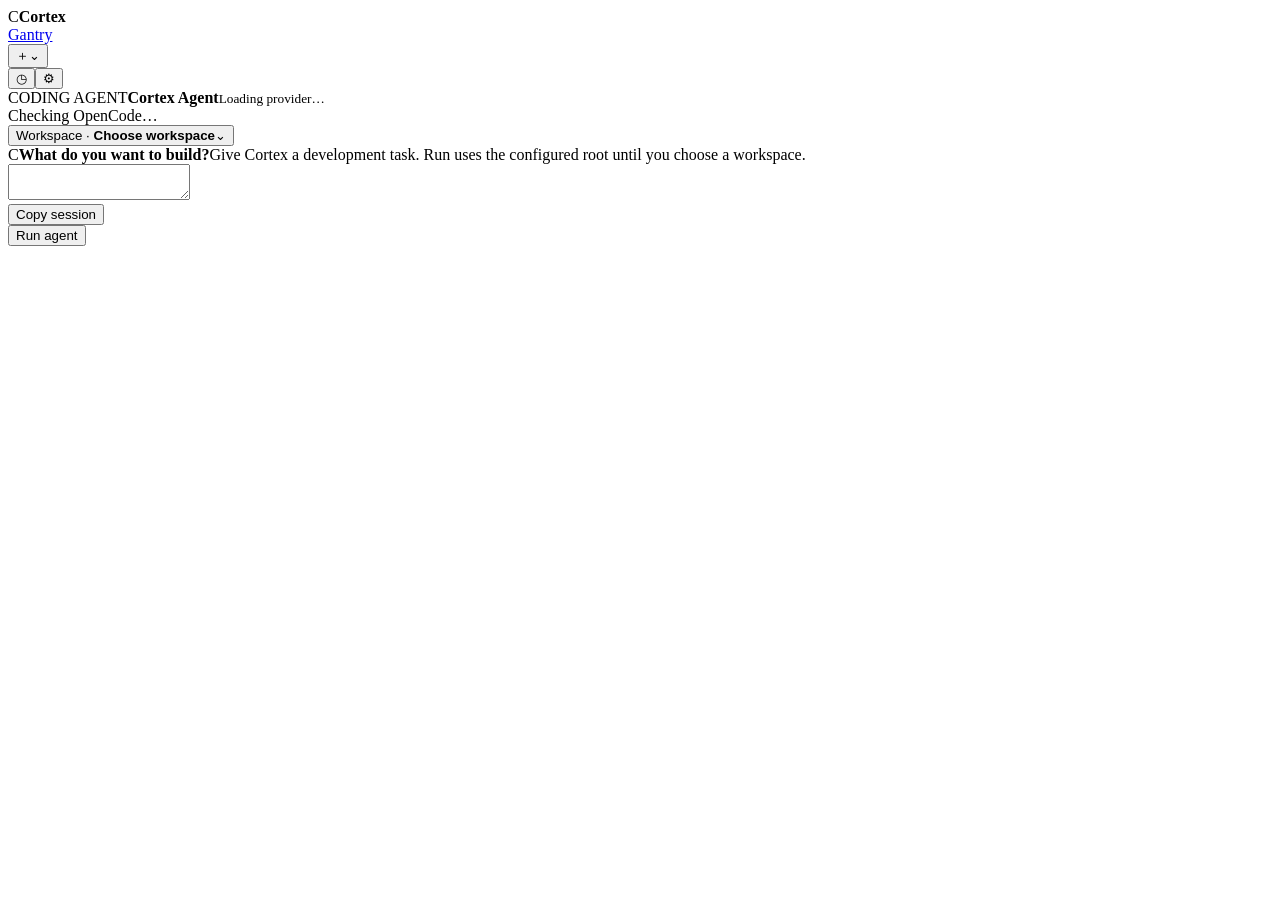
==== public/index.html @ 3fbac393 "Add headless setup and confirmed resets" ====
<!doctype html>
<html lang="en">
<head>
  <meta charset="utf-8">
  <meta name="viewport" content="width=device-width,initial-scale=1">
  <title>Cortex</title>
  <link rel="icon" href="/assets/images/favicon.svg" type="image/svg+xml">
  <link rel="stylesheet" href="/assets/css/style.css">
</head>
<body>
  <div class="app">
  <header><div class="brand"><span class="mark">C</span><strong>Cortex</strong></div><a href="https://gantry.cv" target="_blank" rel="noopener">Gantry</a><div id="sessionTabs" class="session-tabs"></div><div class="new-session-wrap"><button id="newSession" class="new-session" title="New session">＋<span class="new-session-caret">⌄</span></button><div id="newSessionMenu" class="session-menu" hidden><button type="button" id="newSameWorkspace"><strong>New session</strong><span>Same workspace</span></button><button type="button" id="newWorkspace"><strong>New workspace</strong><span>Choose another directory</span></button><div id="restoreDivider" class="session-menu-divider" hidden></div><div id="restoreSessions" class="restore-sessions"></div><button type="button" id="allSessions"><strong>Recent sessions</strong><span>Browse complete history</span></button></div></div><button id="sessionsBtn" class="icon sessions-button" title="Recent sessions">◷</button><button id="settingsBtn" class="icon" title="Settings">⚙</button></header>
  <main>
  <section id="agentPage" class="agent-shell"><div class="agent-card">
  <div class="agent-head"><div><span class="eyebrow">CODING AGENT</span><strong>Cortex Agent</strong><small id="agentModel">Loading provider…</small></div><div class="state"><span id="dot"></span><span id="agentState">Checking OpenCode…</span></div></div>
  <button id="workspaceBtn" class="workspace-strip"><span>Workspace · </span><strong id="workspaceLabel">Choose workspace</strong><span class="chev">⌄</span></button>
  <div class="agent-body">
  <div id="feed" class="feed"><div class="empty"><span class="orb">C</span><strong>What do you want to build?</strong><span>Give Cortex a development task. Run uses the configured root until you choose a workspace.</span></div></div>
  <button id="newActivity" class="new-activity" hidden type="button">New activity ↓</button>
  <aside id="taskPanel" class="task-panel" hidden><div class="task-head"><span>Tasks</span><span id="taskProgress" class="task-progress"></span><button id="taskToggle" class="task-toggle" type="button" title="Hide tasks">×</button></div><div id="taskList" class="task-list"></div></aside>
  </div>
  <div id="composerResize" class="composer-resize" title="Drag the border to resize prompt area"></div><form id="agentForm"><textarea id="prompt"></textarea><div id="attachments" class="attachments" hidden></div><div id="wsUnavailable" class="ws-unavailable" hidden></div><div class="compose-row"><div class="compose-actions"><button type="button" id="copy" class="secondary">Copy session</button><button type="button" id="taskButton" class="secondary" hidden aria-expanded="false" aria-controls="taskPanel">Tasks</button></div><span id="activity" class="activity" hidden><i></i></span><button type="button" id="stop" class="secondary" hidden>Stop</button><button id="run">Run agent</button></div></form>
  </div></section>
  <section id="sessionsPage" class="sessions-page" style="height:100%" hidden><div class="sessions-page-head"><div><span class="eyebrow">HISTORY</span><h1>Recent sessions</h1><p>Choose a previous conversation to restore it in this tab.</p></div><button id="closeSessions" class="secondary">Back to agent</button></div><div id="sessionsHistory" class="sessions-history"></div><div class="sessions-pagination"><button id="sessionsPrev" class="secondary">Previous</button><span id="sessionsPageLabel"></span><button id="sessionsNext" class="secondary">Next</button></div></section>
  </main></div>
  
  <div id="workspaceModal" class="modal" hidden><div class="modal-card workspace-card"><div class="modal-head"><div><span class="eyebrow">WORKSPACE</span><h2>Choose a directory</h2></div><button id="closeWorkspace" class="icon">×</button></div><div class="browser-path"><button id="browserUp">↑</button><span id="browserPath"></span></div><div id="browserDirs" class="browser-dirs"></div><div class="modal-actions"><button id="cancelWorkspace" class="secondary">Cancel</button><button id="chooseWorkspace">Use this directory</button></div></div></div>
  
  <div id="settingsModal" class="modal" hidden><div class="modal-card settings-card"><div class="modal-head"><div><span class="eyebrow">CORTEX</span><h2>Settings</h2></div><button id="closeSettings" class="icon">×</button></div><div class="settings-tabs"><button id="providerTab" class="settings-tab active" type="button">Providers</button><button id="securityTab" class="settings-tab" type="button">Security</button></div><div id="providerSettings"><label>Provider<select id="provider"></select></label><label>Model<select id="model"></select><input id="modelCustom" type="text" autocomplete="off" placeholder="Type a custom model ID" hidden></label><label id="keyLabel">API key<input id="apiKey" type="password" autocomplete="off" placeholder="Paste API key"></label><p id="providerNote"></p><div class="modal-actions"><button id="deleteKey" class="secondary">Remove key</button><button id="refreshModels" class="secondary">Refresh models</button><button id="saveKey">Save provider</button></div></div><div id="securitySettings" hidden><section class="security-section"><h3>Password</h3><p>Change the password used to unlock this Cortex instance.</p><label>Current password<input id="currentPassword" type="password" autocomplete="current-password"></label><label>New password<input id="newPassword" type="password" autocomplete="new-password"></label><label>Confirm new password<input id="confirmPassword" type="password" autocomplete="new-password"></label><div class="modal-actions"><button id="changePassword">Change password</button></div></section><section class="security-section"><h3>Two-factor authentication</h3><p id="totpState">Loading…</p><div id="totpSetup" hidden><label>Authenticator secret<input id="totpSecret" readonly></label><p>Add this secret to your authenticator app, then enter the six-digit code below.</p><label>Verification code<input id="totpCode" inputmode="numeric" autocomplete="one-time-code" maxlength="6"></label><div class="modal-actions"><button id="enableTOTP">Enable 2FA</button></div></div><div class="modal-actions"><button id="startTOTP">Set up TOTP</button><button id="disableTOTP" class="secondary" hidden>Disable TOTP</button></div></section><section class="security-section"><h3>Google sign-in</h3><p>Optional self-hosted Google OAuth. Create OAuth web credentials in Google Cloud and authorize the callback shown below.</p><label>Client ID<input id="googleClientID" autocomplete="off"></label><label>Client secret<input id="googleClientSecret" type="password" autocomplete="off" placeholder="Leave blank to keep stored secret"></label><label>Allowed Google email<input id="googleEmail" type="email" autocomplete="off" placeholder="you@example.com"></label><label class="check-label"><input id="googleEnabled" type="checkbox"> Allow Google sign-in</label><label>Authorized redirect URI<input id="googleRedirect" readonly></label><div class="modal-actions"><button id="saveGoogle">Save Google auth</button></div></section><section class="security-section"><div class="modal-actions"><button id="logout" class="secondary">Log out</button></div></section></div></div></div>
  <div id="authGate" class="auth-gate" hidden><div class="auth-card"><div class="auth-brand"><span class="mark">C</span><div><strong class="auth-product">Cortex</strong><h1 id="authTitle">Secure Cortex</h1></div></div><p id="authIntro">Create the first administrator before using this Cortex instance.</p><form id="setupForm"><label>Display name<input id="setupDisplay" autocomplete="name"></label><label>Username<input id="setupUsername" autocomplete="username"></label><label>Password<input id="setupPassword" type="password" autocomplete="new-password"></label><label>Confirm password<input id="setupConfirm" type="password" autocomplete="new-password"></label><button>Create administrator</button></form><form id="loginForm" hidden><label>Username<input id="loginUsername" autocomplete="username"></label><label>Password<input id="loginPassword" type="password" autocomplete="current-password"></label><label id="loginTOTPLabel" hidden>Two-factor code<input id="loginTOTP" inputmode="numeric" autocomplete="one-time-code" maxlength="6"></label><button>Sign in</button><a id="googleLogin" class="google-login" href="/api/auth/google/start" hidden>Sign in with Google</a></form><p id="authError" class="auth-error"></p></div></div><div id="toast"></div>
  <script src="/assets/js/script.js"></script>
</body>
</html>
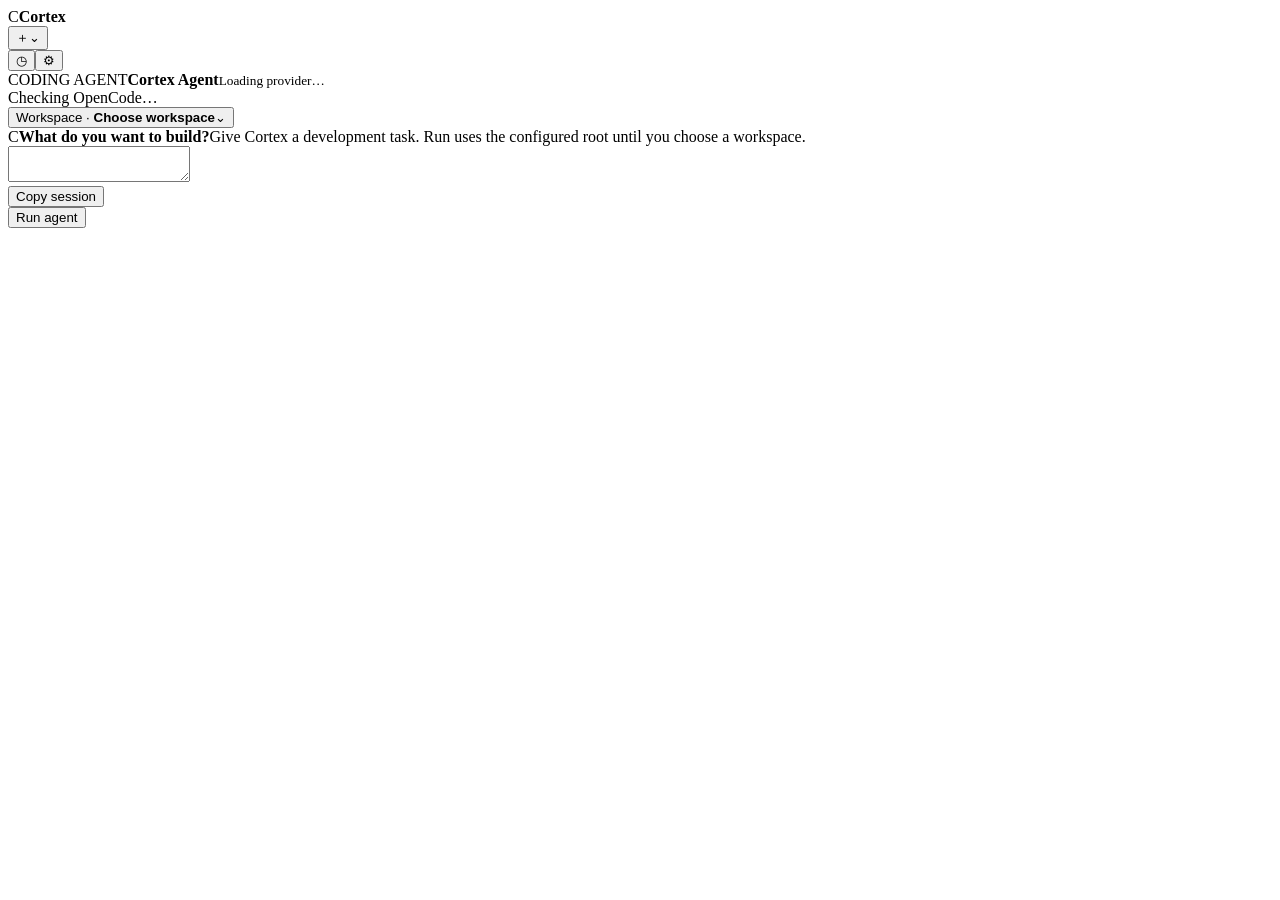
==== commit cae8b68d: "app: remove cross-site gantry.cv link from application header A request to add Gantry to the public-" ====
--- a/public/index.html
+++ b/public/index.html
@@ -9,7 +9,7 @@
 </head>
 <body>
   <div class="app">
-  <header><div class="brand"><span class="mark">C</span><strong>Cortex</strong></div><a href="https://gantry.cv" target="_blank" rel="noopener">Gantry</a><div id="sessionTabs" class="session-tabs"></div><div class="new-session-wrap"><button id="newSession" class="new-session" title="New session">＋<span class="new-session-caret">⌄</span></button><div id="newSessionMenu" class="session-menu" hidden><button type="button" id="newSameWorkspace"><strong>New session</strong><span>Same workspace</span></button><button type="button" id="newWorkspace"><strong>New workspace</strong><span>Choose another directory</span></button><div id="restoreDivider" class="session-menu-divider" hidden></div><div id="restoreSessions" class="restore-sessions"></div><button type="button" id="allSessions"><strong>Recent sessions</strong><span>Browse complete history</span></button></div></div><button id="sessionsBtn" class="icon sessions-button" title="Recent sessions">◷</button><button id="settingsBtn" class="icon" title="Settings">⚙</button></header>
+  <header><div class="brand"><span class="mark">C</span><strong>Cortex</strong></div><div id="sessionTabs" class="session-tabs"></div><div class="new-session-wrap"><button id="newSession" class="new-session" title="New session">＋<span class="new-session-caret">⌄</span></button><div id="newSessionMenu" class="session-menu" hidden><button type="button" id="newSameWorkspace"><strong>New session</strong><span>Same workspace</span></button><button type="button" id="newWorkspace"><strong>New workspace</strong><span>Choose another directory</span></button><div id="restoreDivider" class="session-menu-divider" hidden></div><div id="restoreSessions" class="restore-sessions"></div><button type="button" id="allSessions"><strong>Recent sessions</strong><span>Browse complete history</span></button></div></div><button id="sessionsBtn" class="icon sessions-button" title="Recent sessions">◷</button><button id="settingsBtn" class="icon" title="Settings">⚙</button></header>
   <main>
   <section id="agentPage" class="agent-shell"><div class="agent-card">
   <div class="agent-head"><div><span class="eyebrow">CODING AGENT</span><strong>Cortex Agent</strong><small id="agentModel">Loading provider…</small></div><div class="state"><span id="dot"></span><span id="agentState">Checking OpenCode…</span></div></div>
@@ -27,7 +27,7 @@
   <div id="workspaceModal" class="modal" hidden><div class="modal-card workspace-card"><div class="modal-head"><div><span class="eyebrow">WORKSPACE</span><h2>Choose a directory</h2></div><button id="closeWorkspace" class="icon">×</button></div><div class="browser-path"><button id="browserUp">↑</button><span id="browserPath"></span></div><div id="browserDirs" class="browser-dirs"></div><div class="modal-actions"><button id="cancelWorkspace" class="secondary">Cancel</button><button id="chooseWorkspace">Use this directory</button></div></div></div>
   
   <div id="settingsModal" class="modal" hidden><div class="modal-card settings-card"><div class="modal-head"><div><span class="eyebrow">CORTEX</span><h2>Settings</h2></div><button id="closeSettings" class="icon">×</button></div><div class="settings-tabs"><button id="providerTab" class="settings-tab active" type="button">Providers</button><button id="securityTab" class="settings-tab" type="button">Security</button></div><div id="providerSettings"><label>Provider<select id="provider"></select></label><label>Model<select id="model"></select><input id="modelCustom" type="text" autocomplete="off" placeholder="Type a custom model ID" hidden></label><label id="keyLabel">API key<input id="apiKey" type="password" autocomplete="off" placeholder="Paste API key"></label><p id="providerNote"></p><div class="modal-actions"><button id="deleteKey" class="secondary">Remove key</button><button id="refreshModels" class="secondary">Refresh models</button><button id="saveKey">Save provider</button></div></div><div id="securitySettings" hidden><section class="security-section"><h3>Password</h3><p>Change the password used to unlock this Cortex instance.</p><label>Current password<input id="currentPassword" type="password" autocomplete="current-password"></label><label>New password<input id="newPassword" type="password" autocomplete="new-password"></label><label>Confirm new password<input id="confirmPassword" type="password" autocomplete="new-password"></label><div class="modal-actions"><button id="changePassword">Change password</button></div></section><section class="security-section"><h3>Two-factor authentication</h3><p id="totpState">Loading…</p><div id="totpSetup" hidden><label>Authenticator secret<input id="totpSecret" readonly></label><p>Add this secret to your authenticator app, then enter the six-digit code below.</p><label>Verification code<input id="totpCode" inputmode="numeric" autocomplete="one-time-code" maxlength="6"></label><div class="modal-actions"><button id="enableTOTP">Enable 2FA</button></div></div><div class="modal-actions"><button id="startTOTP">Set up TOTP</button><button id="disableTOTP" class="secondary" hidden>Disable TOTP</button></div></section><section class="security-section"><h3>Google sign-in</h3><p>Optional self-hosted Google OAuth. Create OAuth web credentials in Google Cloud and authorize the callback shown below.</p><label>Client ID<input id="googleClientID" autocomplete="off"></label><label>Client secret<input id="googleClientSecret" type="password" autocomplete="off" placeholder="Leave blank to keep stored secret"></label><label>Allowed Google email<input id="googleEmail" type="email" autocomplete="off" placeholder="you@example.com"></label><label class="check-label"><input id="googleEnabled" type="checkbox"> Allow Google sign-in</label><label>Authorized redirect URI<input id="googleRedirect" readonly></label><div class="modal-actions"><button id="saveGoogle">Save Google auth</button></div></section><section class="security-section"><div class="modal-actions"><button id="logout" class="secondary">Log out</button></div></section></div></div></div>
-  <div id="authGate" class="auth-gate" hidden><div class="auth-card"><div class="auth-brand"><span class="mark">C</span><div><strong class="auth-product">Cortex</strong><h1 id="authTitle">Secure Cortex</h1></div></div><p id="authIntro">Create the first administrator before using this Cortex instance.</p><form id="setupForm"><label>Display name<input id="setupDisplay" autocomplete="name"></label><label>Username<input id="setupUsername" autocomplete="username"></label><label>Password<input id="setupPassword" type="password" autocomplete="new-password"></label><label>Confirm password<input id="setupConfirm" type="password" autocomplete="new-password"></label><button>Create administrator</button></form><form id="loginForm" hidden><label>Username<input id="loginUsername" autocomplete="username"></label><label>Password<input id="loginPassword" type="password" autocomplete="current-password"></label><label id="loginTOTPLabel" hidden>Two-factor code<input id="loginTOTP" inputmode="numeric" autocomplete="one-time-code" maxlength="6"></label><button>Sign in</button><a id="googleLogin" class="google-login" href="/api/auth/google/start" hidden>Sign in with Google</a></form><p id="authError" class="auth-error"></p></div></div><div id="toast"></div>
+  <div id="authGate" class="auth-gate" hidden><div class="auth-card"><div class="auth-brand"><span class="mark">C</span><div><strong class="auth-product">Cortex</strong><h1 id="authTitle">Secure Cortex</h1></div></div><p id="authIntro">Set a password before using this Cortex instance.</p><form id="setupForm"><label>Password<input id="setupPassword" type="password" autocomplete="new-password"></label><label>Confirm password<input id="setupConfirm" type="password" autocomplete="new-password"></label><button>Set password</button></form><form id="loginForm" hidden><label>Password<input id="loginPassword" type="password" autocomplete="current-password"></label><label id="loginTOTPLabel" hidden>Two-factor code<input id="loginTOTP" inputmode="numeric" autocomplete="one-time-code" maxlength="6"></label><button>Sign in</button><a id="googleLogin" class="google-login" href="/api/auth/google/start" hidden>Sign in with Google</a></form><p id="authError" class="auth-error"></p></div></div><div id="toast"></div>
   <script src="/assets/js/script.js"></script>
 </body>
 </html>
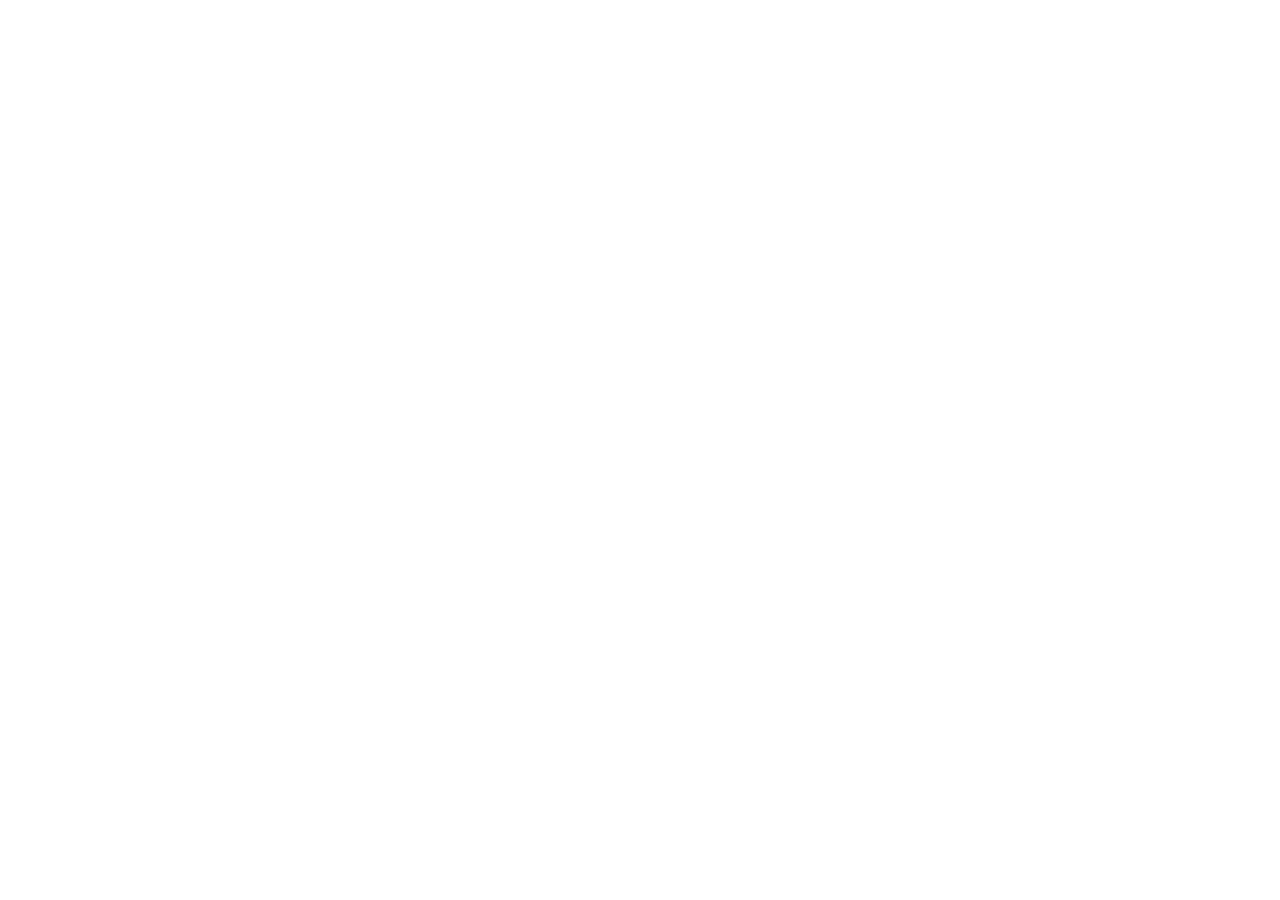
==== commit 6a8397bb: "app: fail closed before auth and surface logout in header The application header and main content we" ====
--- a/public/index.html
+++ b/public/index.html
@@ -9,8 +9,8 @@
 </head>
 <body>
   <div class="app">
-  <header><div class="brand"><span class="mark">C</span><strong>Cortex</strong></div><div id="sessionTabs" class="session-tabs"></div><div class="new-session-wrap"><button id="newSession" class="new-session" title="New session">＋<span class="new-session-caret">⌄</span></button><div id="newSessionMenu" class="session-menu" hidden><button type="button" id="newSameWorkspace"><strong>New session</strong><span>Same workspace</span></button><button type="button" id="newWorkspace"><strong>New workspace</strong><span>Choose another directory</span></button><div id="restoreDivider" class="session-menu-divider" hidden></div><div id="restoreSessions" class="restore-sessions"></div><button type="button" id="allSessions"><strong>Recent sessions</strong><span>Browse complete history</span></button></div></div><button id="sessionsBtn" class="icon sessions-button" title="Recent sessions">◷</button><button id="settingsBtn" class="icon" title="Settings">⚙</button></header>
-  <main>
+   <header hidden><div class="brand"><span class="mark">C</span><strong>Cortex</strong></div><div id="sessionTabs" class="session-tabs"></div><div class="new-session-wrap"><button id="newSession" class="new-session" title="New session">＋<span class="new-session-caret">⌄</span></button><div id="newSessionMenu" class="session-menu" hidden><button type="button" id="newSameWorkspace"><strong>New session</strong><span>Same workspace</span></button><button type="button" id="newWorkspace"><strong>New workspace</strong><span>Choose another directory</span></button><div id="restoreDivider" class="session-menu-divider" hidden></div><div id="restoreSessions" class="restore-sessions"></div><button type="button" id="allSessions"><strong>Recent sessions</strong><span>Browse complete history</span></button></div></div><button id="sessionsBtn" class="icon sessions-button" title="Recent sessions">◷</button><button id="settingsBtn" class="icon" title="Settings">⚙</button><button id="logoutBtn" class="logout-action" title="Log out">Log out</button></header>
+  <main hidden>
   <section id="agentPage" class="agent-shell"><div class="agent-card">
   <div class="agent-head"><div><span class="eyebrow">CODING AGENT</span><strong>Cortex Agent</strong><small id="agentModel">Loading provider…</small></div><div class="state"><span id="dot"></span><span id="agentState">Checking OpenCode…</span></div></div>
   <button id="workspaceBtn" class="workspace-strip"><span>Workspace · </span><strong id="workspaceLabel">Choose workspace</strong><span class="chev">⌄</span></button>
@@ -27,7 +27,7 @@
   <div id="workspaceModal" class="modal" hidden><div class="modal-card workspace-card"><div class="modal-head"><div><span class="eyebrow">WORKSPACE</span><h2>Choose a directory</h2></div><button id="closeWorkspace" class="icon">×</button></div><div class="browser-path"><button id="browserUp">↑</button><span id="browserPath"></span></div><div id="browserDirs" class="browser-dirs"></div><div class="modal-actions"><button id="cancelWorkspace" class="secondary">Cancel</button><button id="chooseWorkspace">Use this directory</button></div></div></div>
   
   <div id="settingsModal" class="modal" hidden><div class="modal-card settings-card"><div class="modal-head"><div><span class="eyebrow">CORTEX</span><h2>Settings</h2></div><button id="closeSettings" class="icon">×</button></div><div class="settings-tabs"><button id="providerTab" class="settings-tab active" type="button">Providers</button><button id="securityTab" class="settings-tab" type="button">Security</button></div><div id="providerSettings"><label>Provider<select id="provider"></select></label><label>Model<select id="model"></select><input id="modelCustom" type="text" autocomplete="off" placeholder="Type a custom model ID" hidden></label><label id="keyLabel">API key<input id="apiKey" type="password" autocomplete="off" placeholder="Paste API key"></label><p id="providerNote"></p><div class="modal-actions"><button id="deleteKey" class="secondary">Remove key</button><button id="refreshModels" class="secondary">Refresh models</button><button id="saveKey">Save provider</button></div></div><div id="securitySettings" hidden><section class="security-section"><h3>Password</h3><p>Change the password used to unlock this Cortex instance.</p><label>Current password<input id="currentPassword" type="password" autocomplete="current-password"></label><label>New password<input id="newPassword" type="password" autocomplete="new-password"></label><label>Confirm new password<input id="confirmPassword" type="password" autocomplete="new-password"></label><div class="modal-actions"><button id="changePassword">Change password</button></div></section><section class="security-section"><h3>Two-factor authentication</h3><p id="totpState">Loading…</p><div id="totpSetup" hidden><label>Authenticator secret<input id="totpSecret" readonly></label><p>Add this secret to your authenticator app, then enter the six-digit code below.</p><label>Verification code<input id="totpCode" inputmode="numeric" autocomplete="one-time-code" maxlength="6"></label><div class="modal-actions"><button id="enableTOTP">Enable 2FA</button></div></div><div class="modal-actions"><button id="startTOTP">Set up TOTP</button><button id="disableTOTP" class="secondary" hidden>Disable TOTP</button></div></section><section class="security-section"><h3>Google sign-in</h3><p>Optional self-hosted Google OAuth. Create OAuth web credentials in Google Cloud and authorize the callback shown below.</p><label>Client ID<input id="googleClientID" autocomplete="off"></label><label>Client secret<input id="googleClientSecret" type="password" autocomplete="off" placeholder="Leave blank to keep stored secret"></label><label>Allowed Google email<input id="googleEmail" type="email" autocomplete="off" placeholder="you@example.com"></label><label class="check-label"><input id="googleEnabled" type="checkbox"> Allow Google sign-in</label><label>Authorized redirect URI<input id="googleRedirect" readonly></label><div class="modal-actions"><button id="saveGoogle">Save Google auth</button></div></section><section class="security-section"><div class="modal-actions"><button id="logout" class="secondary">Log out</button></div></section></div></div></div>
-  <div id="authGate" class="auth-gate" hidden><div class="auth-card"><div class="auth-brand"><span class="mark">C</span><div><strong class="auth-product">Cortex</strong><h1 id="authTitle">Secure Cortex</h1></div></div><p id="authIntro">Set a password before using this Cortex instance.</p><form id="setupForm"><label>Password<input id="setupPassword" type="password" autocomplete="new-password"></label><label>Confirm password<input id="setupConfirm" type="password" autocomplete="new-password"></label><button>Set password</button></form><form id="loginForm" hidden><label>Password<input id="loginPassword" type="password" autocomplete="current-password"></label><label id="loginTOTPLabel" hidden>Two-factor code<input id="loginTOTP" inputmode="numeric" autocomplete="one-time-code" maxlength="6"></label><button>Sign in</button><a id="googleLogin" class="google-login" href="/api/auth/google/start" hidden>Sign in with Google</a></form><p id="authError" class="auth-error"></p></div></div><div id="toast"></div>
+  <div id="authGate" class="auth-gate" hidden><div class="auth-card"><div class="auth-brand"><span class="mark">C</span><div><strong class="auth-product">Cortex</strong><h1 id="authTitle">Secure Cortex</h1></div></div><p id="authIntro">Create the first administrator before using this Cortex instance.</p><form id="setupForm"><label>Display name<input id="setupDisplay" autocomplete="name"></label><label>Username<input id="setupUsername" autocomplete="username"></label><label>Password<input id="setupPassword" type="password" autocomplete="new-password"></label><label>Confirm password<input id="setupConfirm" type="password" autocomplete="new-password"></label><button>Create administrator</button></form><form id="loginForm" hidden><label>Username<input id="loginUsername" autocomplete="username"></label><label>Password<input id="loginPassword" type="password" autocomplete="current-password"></label><label id="loginTOTPLabel" hidden>Two-factor code<input id="loginTOTP" inputmode="numeric" autocomplete="one-time-code" maxlength="6"></label><button>Sign in</button><a id="googleLogin" class="google-login" href="/api/auth/google/start" hidden>Sign in with Google</a></form><p id="authError" class="auth-error"></p></div></div><div id="toast"></div>
   <script src="/assets/js/script.js"></script>
 </body>
 </html>
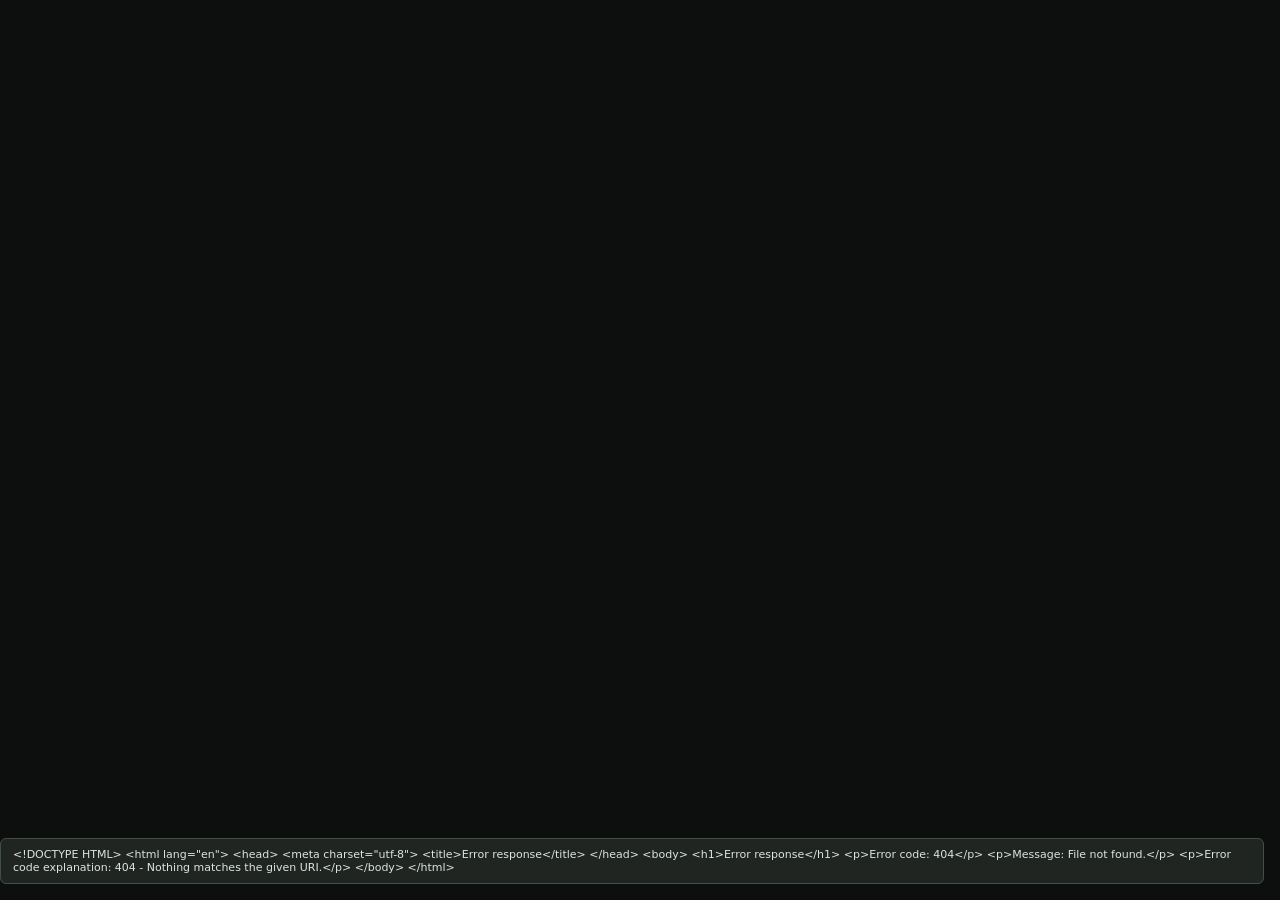
==== commit 3e90a20f: "Fix Nift asset paths in Cortex frontend" ====
--- a/public/index.html
+++ b/public/index.html
@@ -4,8 +4,8 @@
   <meta charset="utf-8">
   <meta name="viewport" content="width=device-width,initial-scale=1">
   <title>Cortex</title>
-  <link rel="icon" href="/assets/images/favicon.svg" type="image/svg+xml">
-  <link rel="stylesheet" href="/assets/css/style.css">
+  <link rel="icon" href="assets/images/favicon.svg" type="image/svg+xml">
+  <link rel="stylesheet" href="assets/css/style.css">
 </head>
 <body>
   <div class="app">
@@ -27,7 +27,7 @@
   <div id="workspaceModal" class="modal" hidden><div class="modal-card workspace-card"><div class="modal-head"><div><span class="eyebrow">WORKSPACE</span><h2>Choose a directory</h2></div><button id="closeWorkspace" class="icon">×</button></div><div class="browser-path"><button id="browserUp">↑</button><span id="browserPath"></span></div><div id="browserDirs" class="browser-dirs"></div><div class="modal-actions"><button id="cancelWorkspace" class="secondary">Cancel</button><button id="chooseWorkspace">Use this directory</button></div></div></div>
   
   <div id="settingsModal" class="modal" hidden><div class="modal-card settings-card"><div class="modal-head"><div><span class="eyebrow">CORTEX</span><h2>Settings</h2></div><button id="closeSettings" class="icon">×</button></div><div class="settings-tabs"><button id="providerTab" class="settings-tab active" type="button">Providers</button><button id="securityTab" class="settings-tab" type="button">Security</button></div><div id="providerSettings"><label>Provider<select id="provider"></select></label><label>Model<select id="model"></select><input id="modelCustom" type="text" autocomplete="off" placeholder="Type a custom model ID" hidden></label><label id="keyLabel">API key<input id="apiKey" type="password" autocomplete="off" placeholder="Paste API key"></label><p id="providerNote"></p><div class="modal-actions"><button id="deleteKey" class="secondary">Remove key</button><button id="refreshModels" class="secondary">Refresh models</button><button id="saveKey">Save provider</button></div></div><div id="securitySettings" hidden><section class="security-section"><h3>Password</h3><p>Change the password used to unlock this Cortex instance.</p><label>Current password<input id="currentPassword" type="password" autocomplete="current-password"></label><label>New password<input id="newPassword" type="password" autocomplete="new-password"></label><label>Confirm new password<input id="confirmPassword" type="password" autocomplete="new-password"></label><div class="modal-actions"><button id="changePassword">Change password</button></div></section><section class="security-section"><h3>Two-factor authentication</h3><p id="totpState">Loading…</p><div id="totpSetup" hidden><label>Authenticator secret<input id="totpSecret" readonly></label><p>Add this secret to your authenticator app, then enter the six-digit code below.</p><label>Verification code<input id="totpCode" inputmode="numeric" autocomplete="one-time-code" maxlength="6"></label><div class="modal-actions"><button id="enableTOTP">Enable 2FA</button></div></div><div class="modal-actions"><button id="startTOTP">Set up TOTP</button><button id="disableTOTP" class="secondary" hidden>Disable TOTP</button></div></section><section class="security-section"><h3>Google sign-in</h3><p>Optional self-hosted Google OAuth. Create OAuth web credentials in Google Cloud and authorize the callback shown below.</p><label>Client ID<input id="googleClientID" autocomplete="off"></label><label>Client secret<input id="googleClientSecret" type="password" autocomplete="off" placeholder="Leave blank to keep stored secret"></label><label>Allowed Google email<input id="googleEmail" type="email" autocomplete="off" placeholder="you@example.com"></label><label class="check-label"><input id="googleEnabled" type="checkbox"> Allow Google sign-in</label><label>Authorized redirect URI<input id="googleRedirect" readonly></label><div class="modal-actions"><button id="saveGoogle">Save Google auth</button></div></section><section class="security-section"><div class="modal-actions"><button id="logout" class="secondary">Log out</button></div></section></div></div></div>
-  <div id="authGate" class="auth-gate" hidden><div class="auth-card"><div class="auth-brand"><span class="mark">C</span><div><strong class="auth-product">Cortex</strong><h1 id="authTitle">Secure Cortex</h1></div></div><p id="authIntro">Create the first administrator before using this Cortex instance.</p><form id="setupForm"><label>Display name<input id="setupDisplay" autocomplete="name"></label><label>Username<input id="setupUsername" autocomplete="username"></label><label>Password<input id="setupPassword" type="password" autocomplete="new-password"></label><label>Confirm password<input id="setupConfirm" type="password" autocomplete="new-password"></label><button>Create administrator</button></form><form id="loginForm" hidden><label>Username<input id="loginUsername" autocomplete="username"></label><label>Password<input id="loginPassword" type="password" autocomplete="current-password"></label><label id="loginTOTPLabel" hidden>Two-factor code<input id="loginTOTP" inputmode="numeric" autocomplete="one-time-code" maxlength="6"></label><button>Sign in</button><a id="googleLogin" class="google-login" href="/api/auth/google/start" hidden>Sign in with Google</a></form><p id="authError" class="auth-error"></p></div></div><div id="toast"></div>
-  <script src="/assets/js/script.js"></script>
+  <div id="authGate" class="auth-gate" hidden><div class="auth-card"><div class="auth-brand"><span class="mark">C</span><div><strong class="auth-product">Cortex</strong><h1 id="authTitle">Secure Cortex</h1></div></div><p id="authIntro">Create the first administrator before using this Cortex instance.</p><form id="setupForm"><label>Username<input id="setupUsername" autocomplete="username" required></label><label>Email<input id="setupEmail" type="email" autocomplete="email" required></label><label>Password<input id="setupPassword" type="password" autocomplete="new-password" required></label><label>Confirm password<input id="setupConfirm" type="password" autocomplete="new-password" required></label><button>Create administrator</button></form><form id="loginForm" hidden><label>Username or email<input id="loginUsername" autocomplete="username"></label><label>Password<input id="loginPassword" type="password" autocomplete="current-password"></label><label id="loginTOTPLabel" hidden>Two-factor code<input id="loginTOTP" inputmode="numeric" autocomplete="one-time-code" maxlength="6"></label><button>Sign in</button><a id="googleLogin" class="google-login" href="/api/auth/google/start" hidden>Sign in with Google</a></form><p id="authError" class="auth-error"></p></div></div><div id="toast"></div>
+  <script src="assets/js/script.js"></script>
 </body>
 </html>
--- a/public/assets/css/style.css
+++ b/public/assets/css/style.css
@@ -0,0 +1,155 @@
+:root{--bg:#0d0f0e;--panel:#131615;--panel2:#191d1b;--line:#292f2c;--line2:#3a443f;--text:#dce4df;--muted:#7e8a84;--green:#7fc89b;--green2:#acdcbc;--red:#df9696;--amber:#d6bd78;--mono:ui-monospace,SFMono-Regular,Menlo,Consolas,monospace;--sans:Inter,ui-sans-serif,system-ui,-apple-system,sans-serif}*{box-sizing:border-box}html,body{margin:0;height:100%;background:var(--bg);color:var(--text);font-family:var(--sans);font-size:13px}button,input,textarea,select{font:inherit}button{border:1px solid var(--line2);background:#202522;color:var(--text);border-radius:6px;padding:7px 11px;cursor:pointer}button:hover{border-color:#59655f;background:#272d2a}button:disabled{opacity:.42;cursor:not-allowed}.app{height:100%;display:grid;grid-template-rows:48px 1fr}header{display:flex;align-items:stretch;border-bottom:1px solid var(--line);background:#111412;padding-left:10px}.brand{display:flex;align-items:center;gap:8px;padding-right:16px;border-right:1px solid var(--line)}.mark,.orb{display:grid;place-items:center;border:1px solid #496052;color:var(--green);font-weight:800;background:#18201c}.mark{width:27px;height:27px;border-radius:7px}.session-tabs{display:flex;align-items:stretch;min-width:0;overflow:auto;flex:1}.session-tab{display:flex;align-items:center;gap:8px;min-width:130px;max-width:230px;border:0;border-right:1px solid var(--line);border-radius:0;background:transparent;color:var(--muted);padding:0 12px}.session-tab.active{background:#171a18;color:var(--text);box-shadow:inset 0 -2px var(--green)}.session-tab .tab-title{overflow:hidden;text-overflow:ellipsis;white-space:nowrap}.session-tab .tab-close{margin-left:auto;color:#66716b;font-size:15px}.session-tab .tab-close:hover{color:var(--text)}.new-session,.icon{border:0;border-left:1px solid var(--line);border-radius:0;background:transparent;font-size:16px;padding:0 14px}.icon{margin-left:0}main{min-height:0;display:grid;place-items:stretch}.agent{min-height:0;display:grid;grid-template-rows:58px 1fr auto;background:#111312}.agent-head{display:flex;align-items:center;justify-content:space-between;padding:0 18px;border-bottom:1px solid var(--line)}.workspace-button{display:flex;align-items:center;gap:9px;border:0;background:transparent;padding:5px 7px;margin-left:-7px;text-align:left}.workspace-button:hover{background:#1b1f1d}.workspace-button>span:nth-child(2){display:grid;gap:1px;max-width:min(65vw,700px)}.workspace-button small{font-size:8px;letter-spacing:.13em;color:var(--muted)}.workspace-button strong{font:11px var(--mono);overflow:hidden;text-overflow:ellipsis;white-space:nowrap}.workspace-icon{color:var(--green);font-size:16px}.chev{color:var(--muted)}.state{display:flex;align-items:center;gap:7px;color:var(--muted);font-size:10px}.state #dot{width:7px;height:7px;border-radius:50%;background:#666}.state #dot.ready{background:var(--green);box-shadow:0 0 8px #7fc89b66}.feed{overflow:auto;padding:24px max(22px,calc((100vw - 1050px)/2));display:flex;flex-direction:column;gap:10px}.empty{margin:auto;display:grid;justify-items:center;text-align:center;gap:8px;color:var(--muted);max-width:390px}.empty strong{font-size:17px;color:#bac5bf}.orb{width:44px;height:44px;border-radius:12px;font-size:18px;margin-bottom:5px}.event{width:min(900px,94%);padding:10px 12px;border:1px solid var(--line);border-radius:7px;background:#171a19;font:13px/1.58 var(--mono);white-space:pre-wrap;overflow-wrap:anywhere}.event.user{background:#202823;border-color:#3b5142;color:#d8eadc}.event.error{border-color:#613b3b;color:#e7b0b0}.event.warning{border-color:#8a7a3e;color:var(--amber)}.event.done{color:#a7d8b5;border-color:#36503e}.event.tool{color:#c2c8c4;background:#151817}.tool-head{font-weight:650}.tool-arrow{color:#77827c}.tool-sep{color:#77827c}.tool-name{color:#9fc7ba}.tool-status{color:#c2c8c4}.tool-status.completed{color:#82c997}.tool-status.running,.tool-status.pending,.tool-status.queued{color:var(--amber)}.tool-status.failed,.tool-status.error{color:var(--red)}.tool-status.cancelled,.tool-status.interrupted{color:#77827c}.tool-body{margin-top:5px}.md-quote{color:#b8c987}form{border-top:1px solid var(--line);padding:12px max(22px,calc((100vw - 1050px)/2)) 14px;background:#101311}textarea{display:block;width:100%;min-height:92px;max-height:260px;resize:vertical;background:#0b0d0c;color:var(--text);border:1px solid var(--line2);border-radius:8px;padding:12px;font:13.5px/1.55 var(--sans);outline:0}textarea:focus,input:focus,select:focus{border-color:#587061;outline:0}.compose-row{display:flex;align-items:center;gap:8px;margin-top:8px}.compose-actions{display:flex;align-items:center;gap:8px;margin-right:auto}.secondary{background:#191d1b}.activity{position:relative;width:76px;height:9px;overflow:hidden;border-radius:99px;background:#242826;box-shadow:inset 0 0 0 1px #344038}.activity i{position:absolute;top:2px;left:2px;width:22px;height:5px;border-radius:99px;background:var(--green);box-shadow:0 0 9px #4ecb7188;animation:sweep 1.05s ease-in-out infinite alternate}@keyframes sweep{to{transform:translateX(50px)}}form small{display:block;margin-top:6px;color:#626c67;font-size:9px}.modal{position:fixed;inset:0;display:grid;place-items:center;background:#050706c7;backdrop-filter:blur(4px);z-index:20}.modal[hidden]{display:none}.modal-card{width:min(470px,calc(100vw - 30px));padding:20px;background:#171a19;border:1px solid #3a433e;border-radius:10px;box-shadow:0 20px 80px #0009}.workspace-card{width:min(620px,calc(100vw - 30px))}.modal-head{display:flex;align-items:flex-start;margin-bottom:16px}.modal-head>div{flex:1}.modal-head h2{margin:4px 0 0;font-size:20px}.eyebrow{font-size:8px;letter-spacing:.14em;color:var(--green);font-weight:700}.modal-head .icon{border:0;padding:2px 7px}.modal-card label{display:grid;gap:6px;margin:12px 0;color:#aeb8b3;font-size:10px;text-transform:uppercase;letter-spacing:.08em}.modal-card input,.modal-card select{width:100%;background:#0f1110;color:var(--text);border:1px solid var(--line2);border-radius:6px;padding:9px}.modal-card p{min-height:32px;color:var(--muted);font-size:10px;line-height:1.5}.modal-actions{display:flex;justify-content:flex-end;gap:8px;margin-top:16px}.modal-actions #deleteKey{margin-right:auto}.browser-path{display:flex;align-items:center;gap:8px;padding:7px;background:#101311;border:1px solid var(--line);border-radius:6px}.browser-path button{padding:3px 8px}.browser-path span{font:11px var(--mono);color:#aeb8b3;overflow:hidden;text-overflow:ellipsis;white-space:nowrap}.browser-dirs{height:310px;overflow:auto;margin-top:10px;border:1px solid var(--line);border-radius:6px;background:#111412;padding:5px}.browser-dir{display:flex;align-items:center;gap:8px;width:100%;border:0;background:transparent;text-align:left;padding:8px 9px;color:#b9c4be}.browser-dir:hover{background:#202522}.browser-dir span:first-child{color:var(--green)}#toast{position:fixed;right:16px;bottom:16px;background:#202522;border:1px solid #405047;border-radius:6px;padding:9px 12px;opacity:0;pointer-events:none;transition:.2s;font-size:11px;z-index:40}#toast.show{opacity:1}@media(max-width:700px){.brand strong{display:none}.session-tab{min-width:110px}.state{display:none}.feed,form{padding-left:12px;padding-right:12px}.workspace-button>span:nth-child(2){max-width:70vw}}
+/* Warden-inspired Cortex agent surface. */
+main{display:block;min-height:0;overflow:hidden;background:#151716;padding:22px}
+.agent-shell{height:100%;max-width:1380px;margin:0 auto;min-height:0}
+.agent-card{height:100%;min-height:0;display:grid;grid-template-rows:81px 34px 1fr auto;border:1px solid #303532;border-radius:10px;overflow:hidden;background:#1b1d1c}
+.agent-head{height:auto;padding:14px 20px;background:#1b1d1c}
+.agent-head>div:first-child{display:grid;align-content:center;gap:2px}
+.agent-head>div:first-child strong{font-size:16px;color:#edf1ef}
+.agent-head>div:first-child small{font-size:9px;color:#77827c}
+.agent-head .eyebrow{font-size:8px;color:#93a19a;letter-spacing:.14em}
+.workspace-strip{display:flex;align-items:center;gap:4px;width:100%;height:34px;padding:0 20px;border:0;border-bottom:1px solid var(--line);border-radius:0;background:#171918;color:#8e9a94;text-align:left;font:10px var(--mono)}
+.workspace-strip:hover{background:#1a1d1b}
+.workspace-strip strong{font-weight:500;color:#a9b5af;overflow:hidden;text-overflow:ellipsis;white-space:nowrap}
+.workspace-strip .chev{margin-left:4px;color:#65716b}
+.agent-card .feed{padding:17px 20px;background:#1b1d1c}
+.agent-card .event{width:min(930px,95%);background:#181a19}
+.agent-card .event.user{background:#202823}
+.agent-card form{padding:11px 16px 13px;background:#181a19}
+.agent-card textarea{min-height:88px;background:#111312}
+.agent-card .empty .orb{display:none}
+.agent-card .empty strong{font-size:13px}
+@media(max-width:700px){main{padding:8px}.agent-card{border-radius:7px}.agent-head{padding:12px}.workspace-strip{padding:0 12px}.agent-card .feed{padding:12px}.agent-card form{padding:9px}}
+
+.browser-dir{transition:background .12s,border-color .12s}
+.browser-dir-chevron{display:inline-grid;place-items:center;width:14px;color:#77857d;font-size:17px;line-height:1;transition:transform .12s,color .12s}
+.browser-dir:hover .browser-dir-chevron{transform:translateX(2px);color:var(--green)}
+.browser-dir-name{overflow:hidden;text-overflow:ellipsis;white-space:nowrap}
+.browser-empty{display:grid;place-items:center;min-height:180px;color:var(--muted);font-size:11px}
+
+.modal-card label[hidden],.modal-actions button[hidden]{display:none}
+#providerNote{white-space:pre-wrap}
+
+/* Dark scrollbars that stay visible without becoming the brightest UI element. */
+*{scrollbar-color:#46514b #151817}
+*::-webkit-scrollbar{width:14px;height:14px}
+*::-webkit-scrollbar-track{background:#151817}
+*::-webkit-scrollbar-thumb{background:#46514b;border:3px solid #151817;border-radius:999px;min-height:44px}
+*::-webkit-scrollbar-thumb:hover{background:#59665f}
+*::-webkit-scrollbar-corner{background:#151817}
+.feed{scrollbar-width:auto}
+.feed::-webkit-scrollbar{width:16px}
+
+/* Session menu, Warden-style composer resizing, and workspace hover polish. */
+.new-session-wrap{position:relative;display:flex}
+.new-session{display:flex;align-items:center;gap:2px}
+.new-session-caret{font-size:9px;color:#76817b}
+.session-menu{position:absolute;top:43px;right:4px;width:260px;padding:6px;background:#171a19;border:1px solid #38413c;border-radius:8px;box-shadow:0 18px 55px #0009;z-index:30}
+.session-menu[hidden]{display:none}
+.session-menu button{display:grid;width:100%;gap:2px;padding:9px 10px;border:0;background:transparent;text-align:left}
+.session-menu button:hover{background:#202522}
+.session-menu button strong{font-size:11px;font-weight:600;color:#d9e1dc}
+.session-menu button span{font-size:9px;color:#77827c;white-space:nowrap;overflow:hidden;text-overflow:ellipsis}
+.session-menu-divider{height:1px;background:#2b312e;margin:5px 2px}
+.session-menu-divider[hidden]{display:none}
+.restore-sessions{display:grid}
+.restore-session strong{overflow:hidden;text-overflow:ellipsis;white-space:nowrap}
+
+.workspace-strip:hover{background:#1a1d1b;border-color:var(--line);box-shadow:none}
+
+.agent-card{--composer-height:150px;grid-template-rows:81px 34px minmax(0,1fr) var(--composer-height)}
+.agent-card form{min-height:0;height:auto;display:grid;grid-template-rows:7px minmax(0,1fr) auto;gap:0;padding:0 16px 11px;overflow:hidden}
+.agent-card textarea{resize:none;min-height:0;max-height:none;height:100%;margin:0}
+.composer-resize{height:7px;margin:0 -16px 5px;cursor:ns-resize;position:relative;touch-action:none}
+.composer-resize::after{content:"";position:absolute;left:50%;top:2px;width:42px;height:2px;border-radius:99px;background:#3e4742;transform:translateX(-50%)}
+.composer-resize:hover::after,.resizing-composer .composer-resize::after{background:#66736c}
+.resizing-composer,.resizing-composer *{cursor:ns-resize!important;user-select:none!important}
+.ws-unavailable{color:var(--amber);background:#2a2417;border:1px solid #5c4d22;border-radius:6px;padding:8px 11px;font-size:11px;line-height:1.45;margin-bottom:8px}
+.agent-card .compose-row{margin-top:8px}
+.compose-row button[hidden]{display:none}
+
+/* Authentication and security settings. */
+.auth-gate{position:fixed;inset:0;z-index:100;display:grid;place-items:center;background:#111312}.auth-gate[hidden]{display:none}.auth-card{width:min(430px,calc(100vw - 30px));padding:28px;background:#181b19;border:1px solid #354039;border-radius:12px}.auth-brand{display:flex;align-items:center;gap:12px;margin-bottom:18px}.auth-brand h1{margin:2px 0 0;font-size:21px}.auth-card>p{color:var(--muted);font-size:11px;line-height:1.55}.auth-card form{display:grid;gap:12px;padding:0;border:0;background:transparent}.auth-card label{display:grid;gap:6px;color:#aeb8b3;font-size:10px;text-transform:uppercase;letter-spacing:.08em}.auth-card input{width:100%;background:#0f1110;color:var(--text);border:1px solid var(--line2);border-radius:6px;padding:10px}.auth-card button{margin-top:4px}.auth-error{min-height:18px;color:#e7a5a5!important}.google-login{display:block;margin-top:3px;padding:9px 12px;border:1px solid #3b4640;border-radius:6px;color:#cbd5cf;text-align:center;text-decoration:none;background:#1d211f}.settings-card{width:min(520px,calc(100vw - 30px));max-height:min(760px,calc(100vh - 30px));overflow:auto}.settings-tabs{display:flex;gap:4px;margin:-4px 0 14px;border-bottom:1px solid var(--line)}.settings-tab{border:0;border-radius:0;background:transparent;color:var(--muted);padding:8px 10px}.settings-tab.active{color:var(--text);box-shadow:inset 0 -2px var(--green)}.security-section{padding:12px 0;border-bottom:1px solid var(--line)}.security-section:first-child{padding-top:0}.security-section:last-child{border:0}.security-section h3{margin:0 0 4px;font-size:13px}.security-section p{min-height:0;margin:4px 0 10px}.check-label{display:flex!important;grid-template-columns:none!important;align-items:center;gap:8px!important;text-transform:none!important;letter-spacing:0!important}.check-label input{width:auto!important}.security-section .modal-actions{margin-top:10px}
+
+/* Composer uses the same interaction as other Cortex/Warden panes: grab its top border. */
+.agent-card{grid-template-rows:81px 34px minmax(0,1fr) 5px var(--composer-height)}
+.agent-card form{display:grid;grid-template-rows:minmax(0,1fr) auto auto;padding:7px 16px 11px;border-top:0}
+.composer-resize{height:5px;min-height:5px;margin:0;background:#181a19;border-top:1px solid var(--line);cursor:ns-resize;touch-action:none}
+.composer-resize::after{display:none}.composer-resize:hover,.resizing-composer .composer-resize{border-top-color:var(--green)}
+
+/* Authentication state visibility must win over form/label display rules. */
+.auth-card form[hidden],
+.auth-card label[hidden],
+.auth-card .google-login[hidden]{display:none!important}
+
+/* Conservative Markdown presentation for assistant output. Tool traces stay verbatim. */
+.event.assistant{white-space:normal}
+.event.assistant .md-line{min-height:1.58em}
+.event.assistant .md-gap{height:.72em}
+.event.assistant .md-heading{color:#dce8e1;font-family:var(--sans);font-weight:750;line-height:1.25;margin:.65em 0 .3em}
+.event.assistant .md-heading:first-child{margin-top:0}
+.event.assistant .md-h1{font-size:1.3em}.event.assistant .md-h2{font-size:1.2em}.event.assistant .md-h3{font-size:1.1em}.event.assistant .md-h4{font-size:1.02em}
+.event.assistant strong{color:#edf4ef;font-weight:750}
+.event.assistant em{color:#cbd6d0}
+.event.assistant code{padding:.08em .35em;border:1px solid #303a35;border-radius:4px;background:#0e1110;color:#a9d9b9;font:12.5px/1.45 var(--mono)}
+.event.assistant pre{overflow:auto;margin:.65em 0;padding:10px 12px;border:1px solid #303833;border-radius:6px;background:#0c0f0e;white-space:pre}
+.event.assistant pre code{padding:0;border:0;background:transparent;color:#cbd5cf}
+.event.assistant pre code[data-language]::before{content:attr(data-language);display:block;margin-bottom:7px;color:#65716b;font-size:9px;text-transform:uppercase;letter-spacing:.08em}
+.event.assistant ul,.event.assistant ol{margin:.35em 0 .55em;padding-left:1.7em}
+.event.assistant li{margin:.14em 0;padding-left:.15em}
+.event.assistant li::marker{color:#759783}
+.event.assistant blockquote{margin:.55em 0;padding:.1em 0 .1em .85em;border-left:2px solid #4c6656;color:#aebbb4}
+.event.assistant a{color:#8fd0a6;text-decoration:none;border-bottom:1px solid #486653}
+.event.assistant a:hover{color:#b6e3c5;border-bottom-color:#7fc89b}
+
+/* Markdown is highlighting, not typography: headings stay transcript-sized. */
+.event.assistant .md-heading,
+.event.assistant .md-h1,
+.event.assistant .md-h2,
+.event.assistant .md-h3,
+.event.assistant .md-h4{
+  font:inherit;
+  font-weight:750;
+  color:#9fc7ba;
+  line-height:1.58;
+  margin:.35em 0 .1em;
+}
+.event.assistant strong,
+.event.assistant em{
+  color:#e7b889;
+}
+.event.assistant strong{font-weight:700}
+.event.assistant em{font-style:normal}
+
+/* Inline Markdown code is highlighting, not a chip: retain colour only. */
+.event.assistant :not(pre) > code{
+  padding:0;
+  border:0;
+  border-radius:0;
+  background:transparent;
+}
+
+/* Image attachments: composer chips and transcript thumbnails. */
+#attachments[hidden]{display:none}
+#modelCustom[hidden]{display:none}
+.attachments{display:flex;flex-wrap:wrap;gap:7px;margin:2px 0 8px}
+.attachment-chip{display:flex;align-items:center;gap:8px;padding:4px 6px 4px 4px;border:1px solid var(--line2);border-radius:8px;background:#202522}
+.attachment-chip img{width:44px;height:44px;object-fit:cover;border-radius:5px;background:#111312}
+.attachment-chip .attach-meta{display:grid;gap:1px;min-width:0}
+.attachment-chip .attach-name{max-width:190px;overflow:hidden;text-overflow:ellipsis;white-space:nowrap;font-size:10px;color:#cbd5cf}
+.attachment-chip .attach-size{font-size:9px;color:var(--muted)}
+.attachment-chip button{border:0;background:transparent;color:#66716b;font-size:15px;padding:0 3px}
+.attachment-chip button:hover{color:var(--red)}
+.agent-card .event.image{background:#1d211f}
+.event.image figure{margin:0;display:grid;gap:4px}
+.event.image img{display:block;max-width:min(340px,100%);max-height:260px;border:1px solid var(--line2);border-radius:8px}
+.event.image figcaption{font-size:9px;color:var(--muted);overflow:hidden;text-overflow:ellipsis;white-space:nowrap}
+.tech-details{width:min(900px,94%);margin-top:2px;padding:6px 12px;border:1px dashed var(--line2);border-radius:7px;background:#141715;color:var(--muted);font:12px/1.5 var(--mono)}.tech-details summary{cursor:pointer;color:var(--muted)}.tech-details[open] summary{margin-bottom:6px}.tech-body{white-space:pre-wrap;overflow-wrap:anywhere;max-height:240px;overflow:auto;color:var(--muted)}
+.agent-body{display:grid;grid-template-columns:1fr auto;min-height:0;position:relative}.task-panel{width:280px;max-width:34vw;border-left:1px solid var(--line);background:#131614;padding:10px;overflow:auto;min-height:0}.task-head{display:flex;align-items:center;gap:8px;font-size:11px;text-transform:uppercase;letter-spacing:.06em;color:var(--muted);margin-bottom:8px}.task-progress{margin-left:auto;font-size:11px;color:var(--muted)}.task-toggle{border:0;background:transparent;color:var(--muted);cursor:pointer}.task-list{display:grid;gap:4px}.task-row{display:flex;gap:8px;align-items:flex-start;font-size:12px;color:var(--text);padding:4px 6px;border-radius:5px}.task-row.in_progress{background:#1c231e;color:var(--green2)}.task-row.completed{color:var(--muted);text-decoration:line-through}.task-mark{flex:0 0 auto;width:14px;text-align:center}.task-label{overflow-wrap:anywhere}.new-activity{position:absolute;left:50%;bottom:18px;transform:translateX(-50%);border:1px solid var(--line2);background:#1c211e;color:var(--green);padding:6px 12px;border-radius:20px;cursor:pointer;font-size:12px;box-shadow:0 2px 8px rgba(0,0,0,.35);z-index:5}.tab-spinner{width:10px;height:10px;border-radius:50%;border:2px solid var(--line2);border-top-color:var(--green);flex:0 0 auto;animation:tabspin .8s linear infinite}.tab-spinner.hidden{display:none}@keyframes tabspin{to{transform:rotate(360deg)}}.tab-unread{flex:0 0 auto;color:var(--green);font-size:9px;padding:0 2px}@media (prefers-reduced-motion:reduce){.tab-spinner{animation:none;border-top-color:var(--green);background:radial-gradient(circle at center,var(--green) 0 3px,transparent 3px)}}
+
+html,*{scrollbar-color:#3a4140 #111413}*::-webkit-scrollbar{width:11px;height:11px}*::-webkit-scrollbar-track{background:#111413}*::-webkit-scrollbar-thumb{background:#3a4140;border:2px solid #111413;border-radius:8px}*::-webkit-scrollbar-thumb:hover{background:#555f5c}
+
+.sessions-page[hidden]{display:none}.sessions-page{min-height:0;overflow:auto;padding:28px 34px 44px}.sessions-page-head{display:flex;justify-content:space-between;gap:24px;align-items:flex-start;max-width:960px;margin:0 auto 24px}.sessions-page-head h1{margin:3px 0 6px;font-size:28px}.sessions-page-head p{margin:0;color:var(--muted)}.sessions-history{display:grid;gap:8px;max-width:960px;margin:auto}.sessions-history-item{display:grid;grid-template-columns:minmax(0,1fr) auto;gap:16px;align-items:center;padding:16px 18px;border:1px solid var(--line2);border-radius:9px;background:#181b19}.sessions-history-item strong,.sessions-history-item span{display:block}.sessions-history-item strong{overflow:hidden;text-overflow:ellipsis;white-space:nowrap}.sessions-history-item span{margin-top:4px;color:var(--muted);font-size:11px}.sessions-history-empty{padding:44px;text-align:center;color:var(--muted);border:1px dashed var(--line2);border-radius:9px}.sessions-pagination{display:flex;align-items:center;justify-content:center;gap:14px;max-width:960px;margin:22px auto 0}.sessions-pagination span{min-width:90px;text-align:center;color:var(--muted);font-size:11px}.sessions-button{font-size:18px}@media(max-width:700px){.sessions-page{padding:20px 14px 34px}.sessions-page-head{display:grid}.sessions-history-item{grid-template-columns:1fr}.sessions-history-item button{justify-self:start}}
+
+.auth-brand .mark{width:34px;height:34px;line-height:1}.auth-product{display:block;color:var(--green);font-size:18px;line-height:1.1}.auth-brand h1{margin-top:3px}.auth-error:empty{display:none}.logout-action{border:0;border-left:1px solid var(--line);border-radius:0;background:transparent;font-size:12px;font-weight:650;color:var(--red);padding:0 16px}.logout-action:hover{color:#f3c1c1;background:#201615}
+[hidden]{display:none!important}
